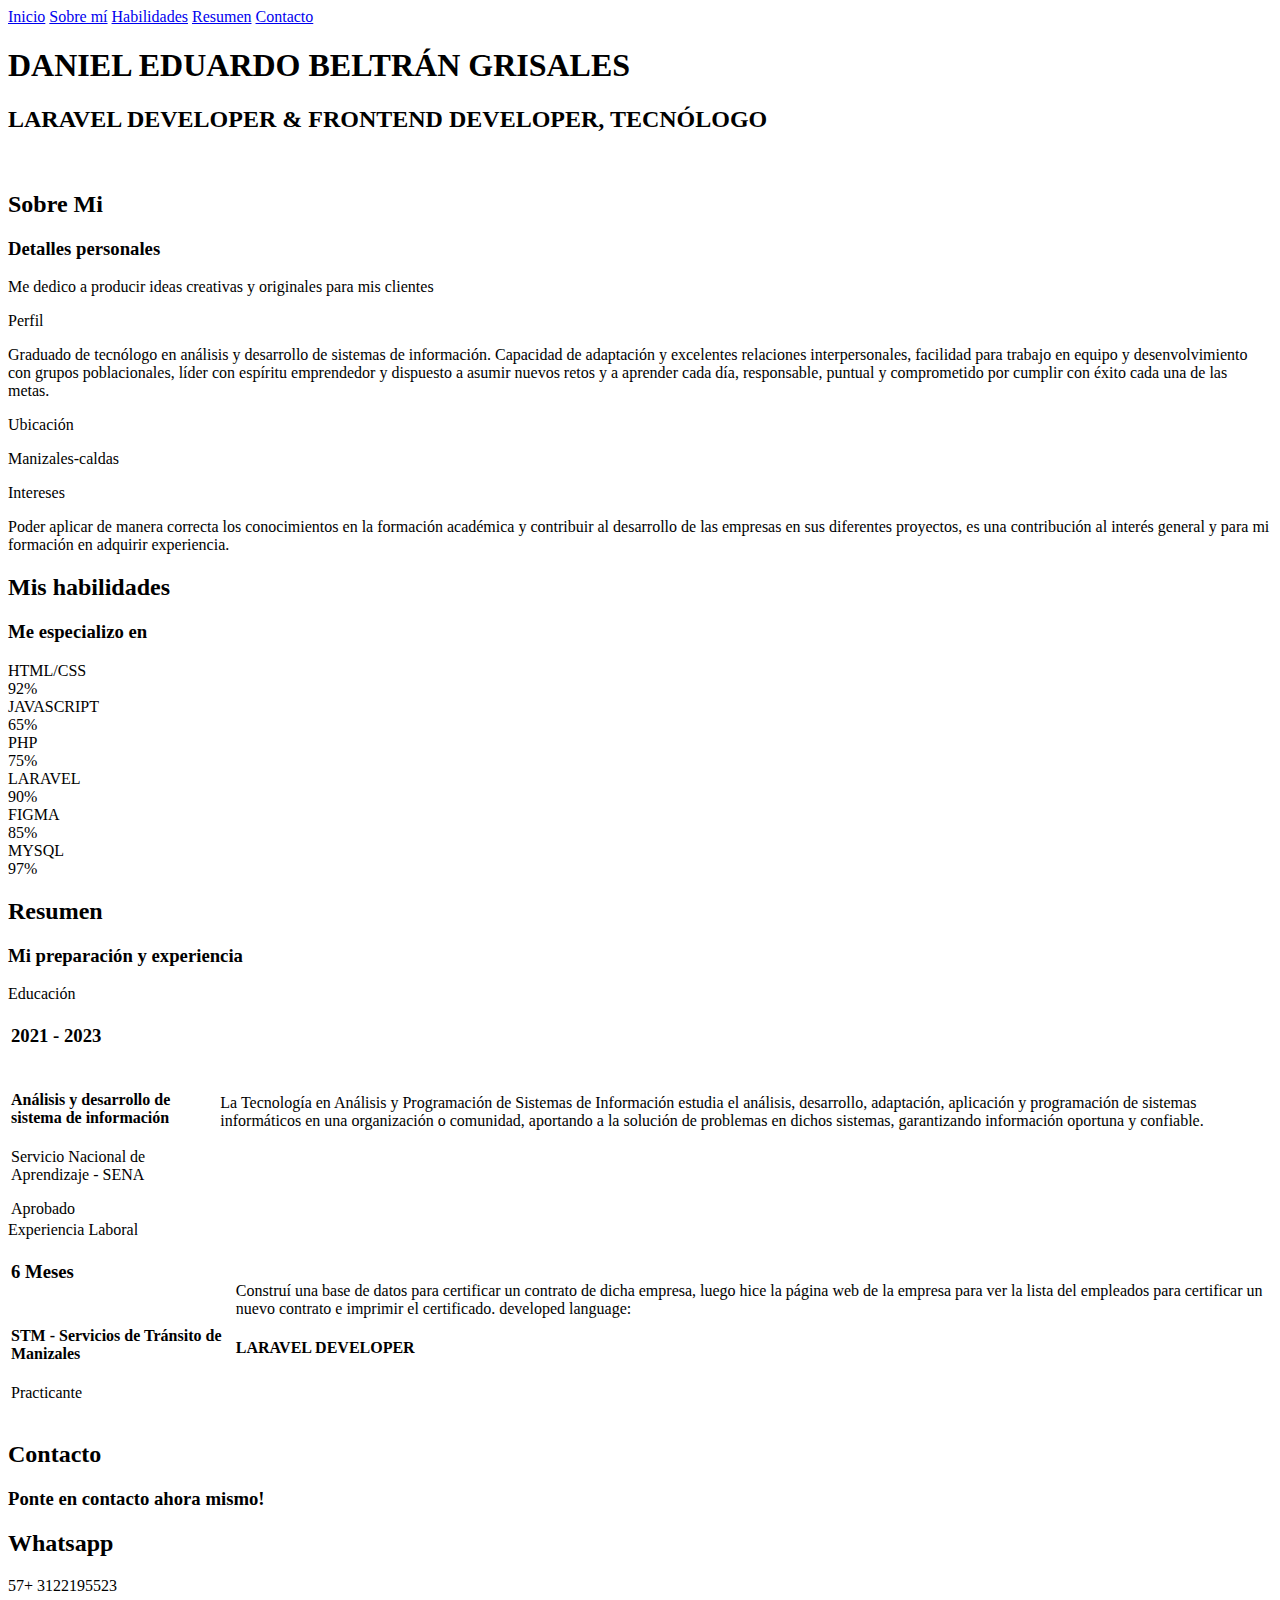
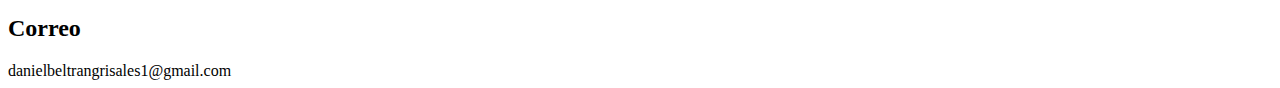
==== index.html @ 9d161347 "init commit" ====
<!DOCTYPE html>
<html lang="es">
<head>
    <meta charset="UTF-8">
    <meta http-equiv="X-UA-Compatible" content="IE=edge">
    <link rel="icon" type="image" href="https://w7.pngwing.com/pngs/399/620/png-transparent-laravel-hd-logo-thumbnail.png">
    <meta name="viewport" content="width=device-width, initial-scale=1.0">
    <link rel="stylesheet" href="https://cdnjs.cloudflare.com/ajax/libs/font-awesome/6.2.1/css/all.min.css" integrity="sha512-MV7K8+y+gLIBoVD59lQIYicR65iaqukzvf/nwasF0nqhPay5w/9lJmVM2hMDcnK1OnMGCdVK+iQrJ7lzPJQd1w==" crossorigin="anonymous" referrerpolicy="no-referrer" />
    <link rel="stylesheet" href="estilo.css">
    <title>CV DANIEL EDUARDO BELTRÁN GRISALES</title>
</head>
<body>
    <!-- SECCION INICIO -->
    <section class="inicio" id="inicio">
        <div class="contenido-seccion">
            <header>
                <div class="nav-bar" onclick="mostrarOcultarMenu()">
                    <i class="fa-solid fa-bars"></i>
                </div>
                <nav id="nav" class="nav">
                    <a href="#inicio">Inicio</a>
                    <a href="#sobremi">Sobre mí</a>
                    <a href="#habilidades">Habilidades</a>
                    <a href="#resumen">Resumen</a>
                    <a href="#contacto">Contacto</a>
                </nav>
                <div class="logo">
                    <i class="fa-brands fa-laravel"></i> 
                </div>
            </header>
            <div class="info">
                <h1>DANIEL EDUARDO BELTRÁN GRISALES</h1>
                <h2>LARAVEL DEVELOPER & FRONTEND DEVELOPER, TECNÓLOGO</h2>
                <div class="redes">
                    <a href="https://www.facebook.com/daniel.beltrangrisales.1"><i class="fa-brands fa-facebook-f"></i></a>
                    <a href="https://www.instagram.com/elbeltri99/"><i class="fa-brands fa-square-instagram"></i></a>
                    <a href="https://www.linkedin.com/in/daniel-eduardo-beltr%C3%A1n-grisales-151019298/"><i class="fa-brands fa-linkedin-in"></i></a>
                </div>
            </div>
            <div class="foto">
                <img src="img/foto-daniel.png" alt="">
            </div>
        </div>
    </section>

    <!-- SECCION SOBRE MI -->
    <section class="sobremi" id="sobremi">
        <div class="contenido-seccion">
            <h2 class="titulo-seccion">Sobre Mi</h2>
            <h3>Detalles personales</h3>

            <p class="especial">Me dedico a producir ideas creativas y originales para mis clientes</p>

            <div class="fila">
                <div class="col">
                    <i class="fa-solid fa-user"></i>
                    <span class="titulo-detalle">Perfil</span>
                    <p>Graduado de tecnólogo en análisis y desarrollo de sistemas de información.
                        Capacidad de adaptación y excelentes relaciones interpersonales, facilidad para trabajo en equipo y desenvolvimiento con grupos poblacionales, líder con espíritu emprendedor y dispuesto a asumir nuevos retos y a aprender cada día, responsable, puntual y comprometido por cumplir con éxito cada una de las metas.</p>
                </div>
                <div class="col">
                    <i class="fa-solid fa-location-dot"></i>
                    <span class="titulo-detalle">Ubicación</span>
                    <p>Manizales-caldas</p>
                </div>
                <div class="col">
                    <i class="fa-solid fa-flag"></i>
                    <span class="titulo-detalle">Intereses</span>
                    <p>Poder aplicar de manera correcta los conocimientos en la formación académica y contribuir al desarrollo de las empresas  en sus diferentes proyectos, es una contribución al interés general y para mi formación en adquirir experiencia.</p>
                </div> 
            </div>
        </div>
    </section>

    <!-- SECCION HABILIDADES -->
    <section class="habilidades" id="habilidades">
        <div class="contenido-seccion">
            <h2 class="titulo-seccion">Mis habilidades</h2>
            <h3>Me especializo en</h3>

            <div class="fila">
                <div class="col">
                    <span>HTML/CSS</span>
                    <div class="cont-barra">
                        <div class="barra" id="html">
                            <!-- mediante javascript luego genereremos 17 barritas con clase e -->
                            
                        </div>
                        <span>92%</span>
                    </div>
                </div>
                <div class="col">
                    <span>JAVASCRIPT</span>
                    <div class="cont-barra">
                        <div class="barra" id="javascript">
                            <!-- mediante javascript luego genereremos 17 barritas con clase e -->
                           
                        </div>
                        <span>65%</span>
                    </div>
                </div>
            </div>
            <div class="fila">
                <div class="col">
                    <span>PHP</span>
                    <div class="cont-barra">
                        <div class="barra" id="php">
                            <!-- mediante javascript luego genereremos 17 barritas con clase e -->
                           
                        </div>
                        <span>75%</span>
                    </div>
                </div>
                <div class="col">
                    <span>LARAVEL</span>
                    <div class="cont-barra">
                        <div class="barra" id="laravel">
                            <!-- mediante javascript luego genereremos 17 barritas con clase e -->
                           
                        </div>
                        <span>90%</span>
                    </div>
                </div>
            </div>
            <div class="fila">
                <div class="col">
                    <span>FIGMA</span>
                    <div class="cont-barra">
                        <div class="barra" id="figma">
                            <!-- mediante javascript luego genereremos 17 barritas con clase e -->
                           
                        </div>
                        <span>85%</span>
                    </div>
                </div>
                <div class="col">
                    <span>MYSQL</span>
                    <div class="cont-barra">
                        <div class="barra" id="mysql">
                            <!-- mediante javascript luego genereremos 17 barritas con clase e -->
                           
                        </div>
                        <span>97%</span>
                    </div>
                </div>
            </div>
        </div>
    </section>

    <!-- SECCION RESUMEN -->
    <section class="resumen" id="resumen">
        <div class="contenido-seccion">
            <h2 class="titulo-seccion">Resumen</h2>
            <h3>Mi preparación y experiencia</h3>
            <div class="info">
                <div class="col">
                    <span class="titulo">Educación</span>
                    <table>
                        <tr>
                            <td class="datos">
                                <h3>2021 - 2023</h3>
                            </td>
                            <td rowspan="2" class="descripcion">
                                La Tecnología en Análisis y Programación de Sistemas de Información estudia el análisis, desarrollo, adaptación, aplicación y programación de sistemas informáticos en una organización o comunidad, aportando a la solución de problemas en dichos sistemas, garantizando información oportuna y confiable.
                            </td>
                        </tr>
                        <tr>
                            <td>
                                <h4>Análisis y desarrollo de sistema de información</h4>
                                <p>Servicio Nacional de Aprendizaje - SENA</p>
                                <span class="promedio">Aprobado</span>
                            </td>
                        </tr>
                    </table>
                   
                </div>
                <div class="col">
                    <span class="titulo">Experiencia Laboral</span>
                    <table>
                        <tr>
                            <td class="datos">
                                <h3>6 Meses</h3>
                            </td>
                            <td rowspan="2" class="descripcion">
                                Construí una base de datos para certificar un contrato de dicha empresa, luego hice la página web de la empresa para ver la lista del empleados para certificar un nuevo contrato e imprimir el certificado. developed language:<h4>LARAVEL DEVELOPER</h4>
                            </td>
                        </tr>
                        <tr>
                            <td>
                                <h4>STM - Servicios de Tránsito de Manizales</h4>
                                <p>Practicante</p>
                               
                            </td>
                        </tr>
                    </table>
                  
                </div>
            </div>
        </div>
    </section>

    <!-- SECCION CONTACTO -->
    <section class="contacto" id="contacto">
        <div class="contenido-seccion">
            <h2 class="titulo-seccion">Contacto</h2>
            <h3>Ponte en contacto ahora mismo!</h3>

            <div class="fila">
                <div class="col">
                    <h2>
                        <i class="fa-brands fa-whatsapp"></i> Whatsapp
                    </h2>
                    <span class="info-contacto">57+ 3122195523</span>
                </div>
                <div class="col">
                    <h2>
                        <i class="fa-solid fa-envelope"></i> Correo
                    </h2>
                    <span class="info-contacto">danielbeltrangrisales1@gmail.com</span>
                </div>
               
            </div>
        </div>
    </section>

    <script src="funcion.js"></script>
</body>
</html>
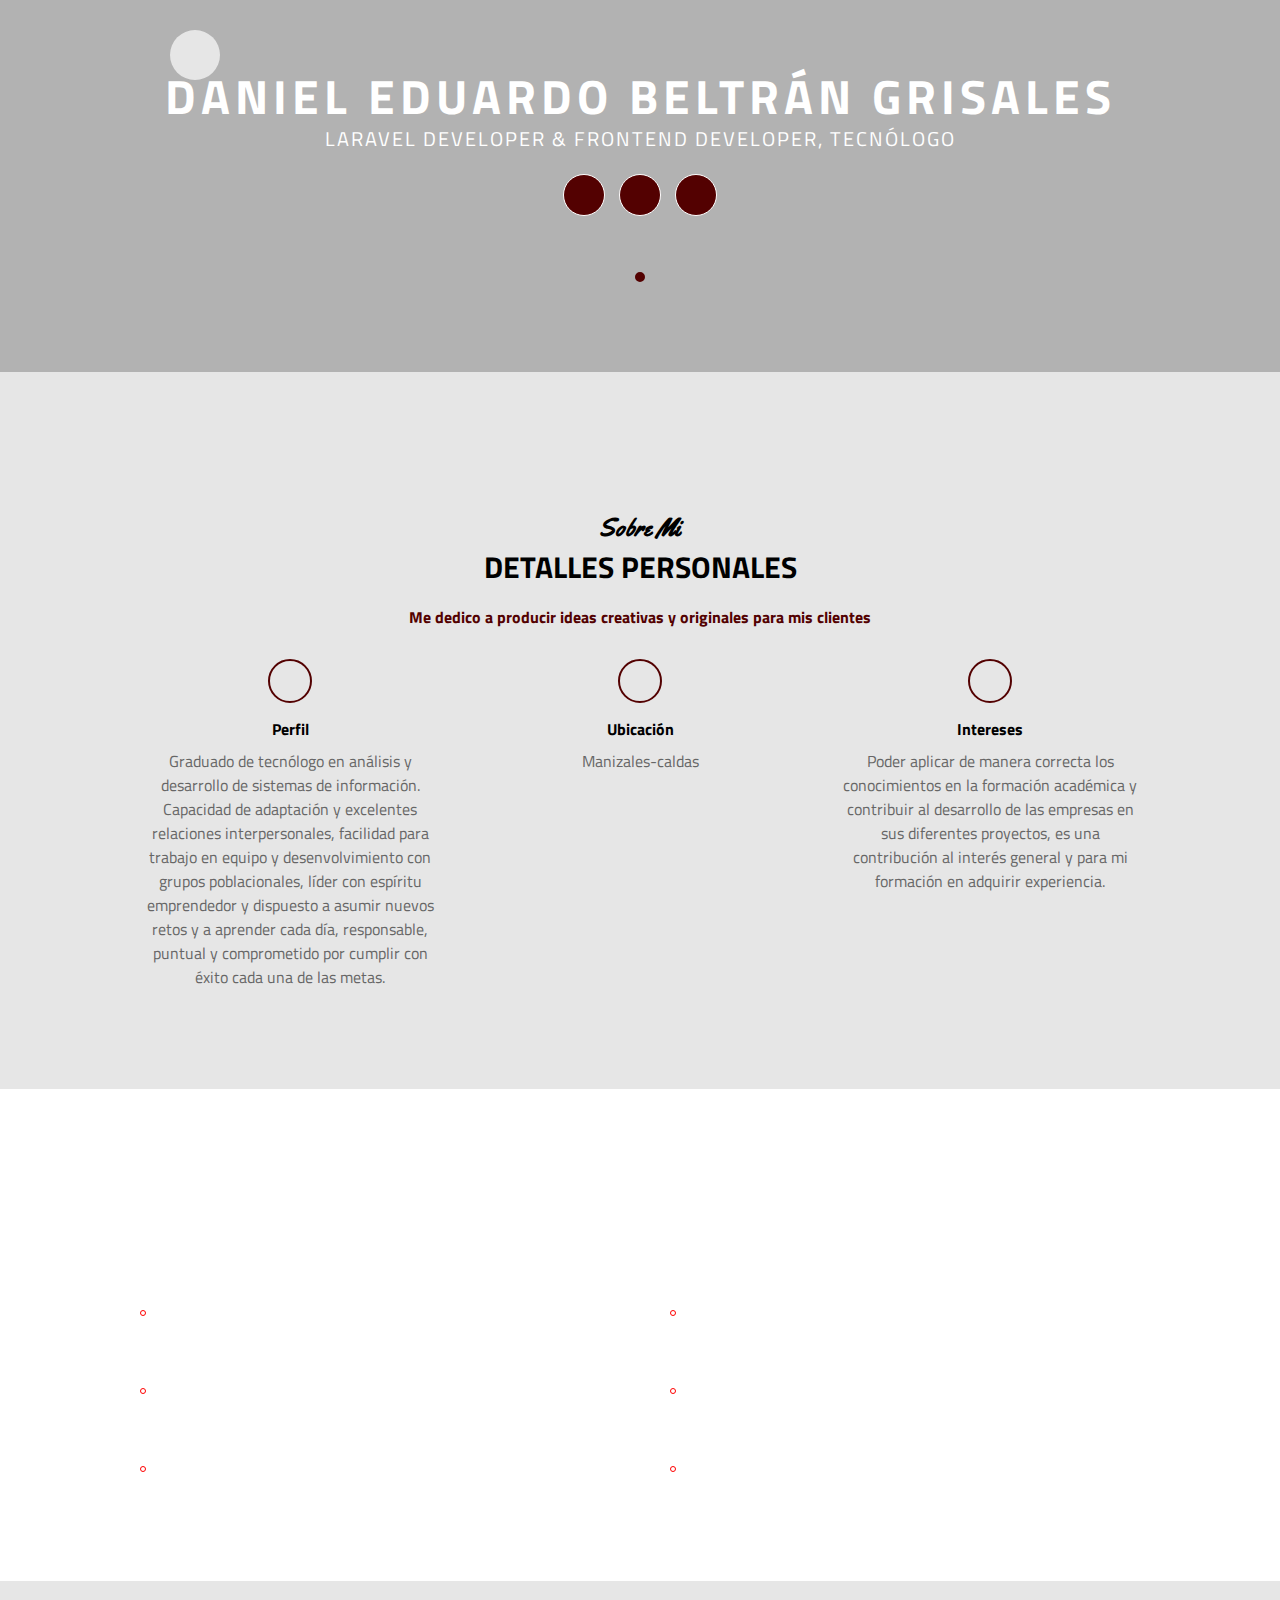
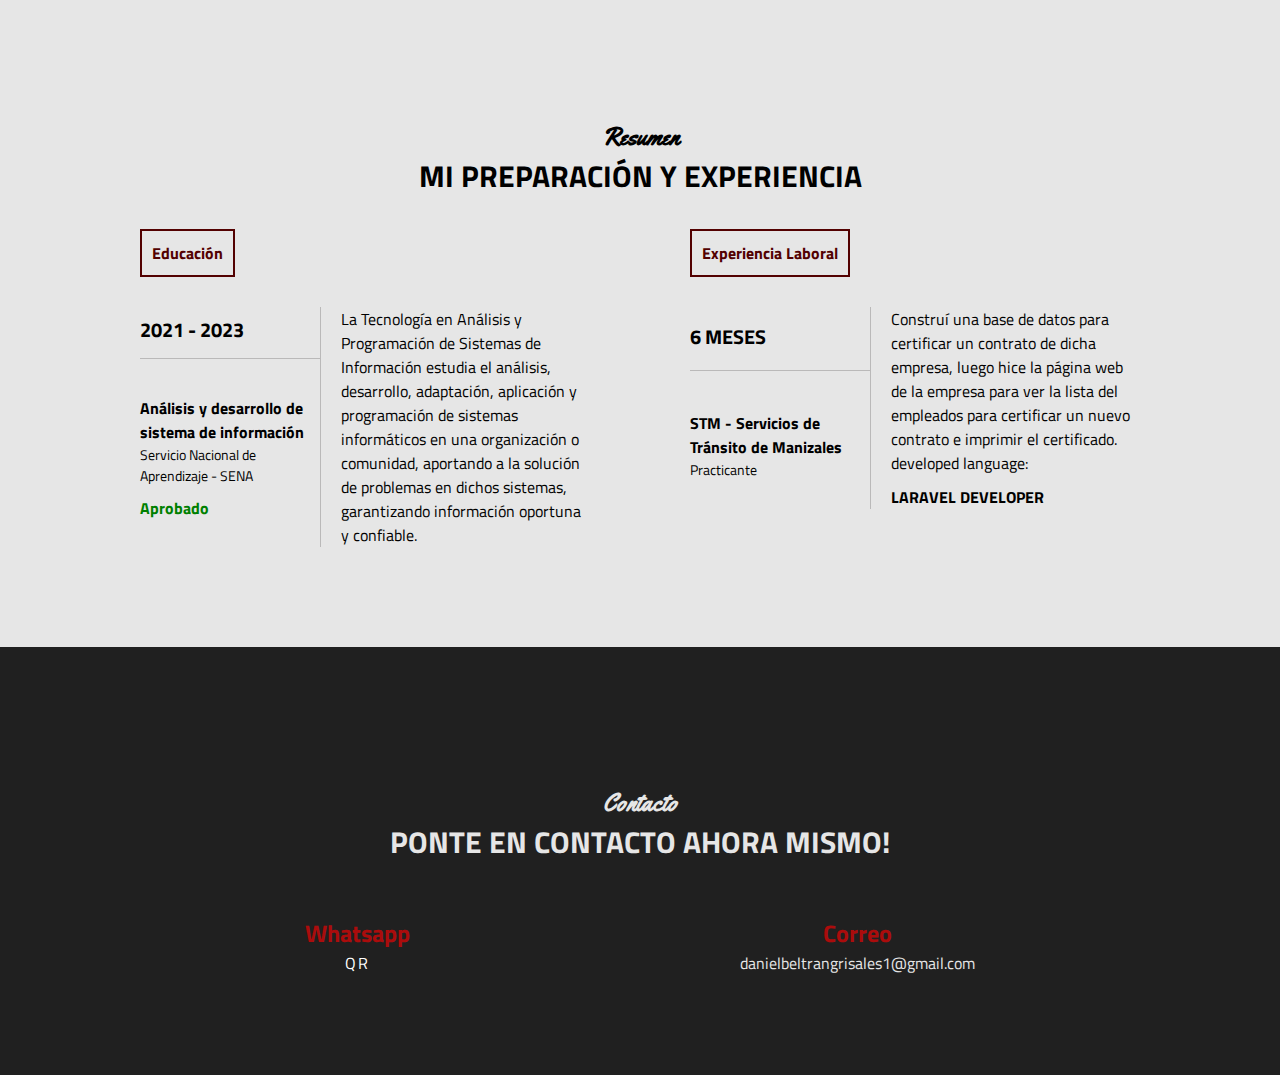
==== commit 83c65f4e: "FILES MODIFIELDS" ====
--- a/index.html
+++ b/index.html
@@ -210,7 +210,10 @@
                     <h2>
                         <i class="fa-brands fa-whatsapp"></i> Whatsapp
                     </h2>
-                    <span class="info-contacto">57+ 3122195523</span>
+                    <span class="info-contacto">
+                        <i class="fa-solid fa-right-to-bracket"></i>
+                        <a href="whatsapp.html" class="contactame">  QR</a>
+                    </span>
                 </div>
                 <div class="col">
                     <h2>
--- a/estilo.css
+++ b/estilo.css
@@ -0,0 +1,347 @@
+/* importamos las fuentes */
+@import url('https://fonts.googleapis.com/css2?family=Titillium+Web:wght@200;300;400;600;700&family=Yellowtail&display=swap');
+*{
+    font-family: "Titillium Web";
+    margin: 0;
+    padding: 0;
+}
+html{
+    scroll-behavior: smooth;
+}
+
+/* SECCION INICIO */
+.inicio{
+    background: linear-gradient(rgba(0,0,0,.3), rgba(0,0,0,.3)),
+    url("img/fondo.jpg");
+    background-size: cover;
+    background-position: center center;
+    color: #fff;
+}
+.inicio .contenido-seccion{
+    max-width: 1000px;
+    margin: auto;
+    text-align: center;
+    padding: 0 10px;
+}
+.inicio .contenido-seccion header{
+    padding: 30px;
+}
+/* menu lateral */
+.inicio .contenido-seccion header nav{
+    position: fixed;
+    margin-left: 60px;
+    background-color: #530101;
+    padding: 15px;
+    border-radius: 10px;
+    text-align: left;
+    z-index: 99;
+    display: none;
+}
+.inicio .contenido-seccion header nav a{
+    display: block;
+    color: #fff;
+    text-decoration: none;
+    margin-bottom: 10px;
+    font-weight: bold;
+}
+/* ****** */
+.inicio .contenido-seccion header .logo{
+    font-weight: bold;
+    font-size: 7.5rem;
+    color: #530101;
+    
+}
+
+.inicio .contenido-seccion header .nav-bar{
+    position: fixed;
+    background-color: #e6e6e6;
+    color: #530101;
+    font-size: 20px;
+    width: 50px;
+    height: 50px;
+    border-radius: 50%;
+    line-height: 50px;
+    cursor: pointer;
+    transition: .3s;
+}
+.inicio .contenido-seccion header .nav-bar:hover{
+    box-shadow: 0 0 35px;
+    color: #fff;
+    background-color: #530101;
+}
+.inicio .contenido-seccion .info{
+    padding-bottom: 130px;
+}
+.inicio .contenido-seccion .info h1{
+    font-size: 3rem;
+    letter-spacing: 5px;
+}
+.inicio .contenido-seccion .info h2{
+    font-weight: normal;
+    font-size: 20px;
+    margin-top: -10px;
+    letter-spacing: 2px;
+}
+.inicio .contenido-seccion .info .redes{
+    margin: 20px 0;
+}
+.inicio .contenido-seccion .info .redes a{
+    display: inline-block;
+    text-decoration: none;
+    background-color: #530101;
+    color: #fff;
+    border: 1px solid #fff;
+    border-radius: 50%;
+    width: 40px;
+    height: 40px;
+    line-height: 40px;
+    margin: 0 5px;
+    transition: .3s;
+}
+.inicio .contenido-seccion .info .redes a:hover{
+    color: #530101;
+    background-color: #fff;
+    box-shadow: 0 0 20px #fff;
+}
+.inicio .contenido-seccion .foto{
+    position: relative;
+}
+.inicio .contenido-seccion .foto img{
+    max-width: 200px;
+    border-radius: 50%;
+    border: 5px solid #530101;
+    position: absolute;
+    left: 50%;
+    top: -100px;
+    transform: translateX(-50%);
+}
+/* estilos generales */
+.titulo-seccion{
+    font-family: "Yellowtail";
+    font-size: 1.5rem;
+}
+/* SECCION SOBRE MI */
+.sobremi{
+    background-color: #e6e6e6;
+    padding: 140px 0 100px 0;
+    text-align: center;
+}
+.sobremi .contenido-seccion{
+    max-width: 1000px;
+    margin: auto;
+    padding: 0 10px;
+}
+.sobremi .contenido-seccion h3{
+    text-transform: uppercase;
+    font-size: 30px;
+}
+.sobremi .contenido-seccion .especial{
+    color: #530101;
+    font-weight: bold;
+    margin-top: 15px;
+}
+.sobremi .contenido-seccion p{
+    max-width: 700px;
+    margin: auto;
+    color: #666;
+}
+.sobremi .contenido-seccion .fila{
+    display: flex;
+    margin-top: 30px;
+    justify-content: space-between;
+}
+.sobremi .contenido-seccion .fila .col{
+    width: 30%;
+}
+.sobremi .contenido-seccion .fila .col i{
+    color: #530101;
+    display: inline-block;
+    width: 40px;
+    height: 40px;
+    border: 2px solid #530101;
+    line-height: 40px;
+    border-radius: 50%;
+}
+.sobremi .contenido-seccion .fila .col span{
+    display: block;
+    font-weight: bold;
+    margin: 8px 0;
+}
+/* SECCION HABILIDADES */
+.habilidades{
+    padding: 80px 0 100px 0;
+    text-align: center;
+    background: linear-gradient(rgba(0,0,0,.3), rgba(0,0,0,.3)),
+    url("img/habilidades.jpg");
+    background-size: cover;
+    background-attachment: fixed;
+    background-position: center center;
+    color: #fff;
+}
+.habilidades .contenido-seccion{
+    max-width: 1000px;
+    margin: auto;
+    padding: 0 10px;
+}
+.habilidades .contenido-seccion h3{
+    text-transform: uppercase;
+    font-size: 30px;
+}
+.habilidades .contenido-seccion .fila{
+    display: flex;
+    justify-content: space-between;
+    margin-top: 30px;
+}
+.habilidades .contenido-seccion .fila .col{
+    width: 47%;
+    text-align: left;
+}
+.habilidades .contenido-seccion .fila .col .cont-barra{
+    display: flex;
+    align-items: center;
+}
+.habilidades .contenido-seccion .barra{
+    display: flex;
+    border: 1px solid  red;
+    padding: 2px;
+    border-radius: 3px;
+    margin-right: 10px;
+}
+.habilidades .contenido-seccion .barra .e{
+    background-color: #363636;
+    width: 20px;
+    height: 30px;
+    margin-right: 2px;
+}
+/* SECCION RESUMEN */
+.resumen{
+    background-color: #e6e6e6;
+    padding: 140px 0 100px 0;
+    text-align: center;
+}
+.resumen .contenido-seccion{
+    max-width: 1000px;
+    margin: auto;
+    padding: 0 10px;
+}
+.resumen .contenido-seccion h3{
+    text-transform: uppercase;
+    font-size: 30px;
+}
+.resumen .contenido-seccion .info{
+    text-align: left;
+    display: flex;
+    justify-content: space-between;
+    margin-top: 30px;
+}
+.resumen .contenido-seccion .info .col{
+    width: 45%;
+}
+.resumen .contenido-seccion .info .col .titulo{
+    display: inline-block;
+    color: #530101;
+    font-weight: bold;
+    border: 2px solid #530101;
+    padding: 10px;
+
+}
+.resumen .contenido-seccion .info .col table{
+    margin-top: 30px;
+    border-collapse: collapse;
+}
+.resumen .contenido-seccion .info .col table .datos{
+    width: 40%;
+    border-bottom: 1px solid #bab9b9;
+}
+.resumen .contenido-seccion .info .col table h4{
+    margin-top: 10px;
+}
+.resumen .contenido-seccion .info .col table h3{
+    font-size: 20px;
+    margin-bottom: 5px;
+}
+.resumen .contenido-seccion .info .col table p{
+    font-size: 14px;
+}
+.resumen .contenido-seccion .info .col table .promedio{
+    display: block;
+    color: green;
+    margin-top: 10px;
+    font-weight: bold;
+}
+.resumen .contenido-seccion .info .col table .descripcion{
+    border-left: 1px solid #bab9b9;
+    padding-left: 20px;
+}
+/* SECCION CONTACTO */
+.contacto{
+    background-color: #202020;
+    padding: 140px 0 100px 0;
+    color: #e6e6e6;
+    text-align: center;
+}
+.contacto .contenido-seccion{
+    max-width: 1000px;
+    margin: auto;
+    padding: 0 10px;
+}
+.contacto .contenido-seccion h3{
+    text-transform: uppercase;
+    font-size: 30px;
+}
+.contacto .contenido-seccion .fila{
+    display: flex;
+    justify-content: space-around;
+}
+.contacto .contenido-seccion .fila .col{
+    margin-top: 50px;
+}
+.contacto .contenido-seccion .fila .col h2{
+    color: rgba(255, 0, 0, 0.635);
+}
+/* SECCION RESPONSIVE */
+@media screen and (max-width:800px){
+    .habilidades .contenido-seccion .fila{
+        display: block;
+    }
+    .habilidades .contenido-seccion .fila .col{
+        width: 100%;
+        text-align: center;
+    }
+    .habilidades .contenido-seccion .fila .col .cont-barra{
+        justify-content: center;
+    }
+    .sobremi .contenido-seccion .fila{
+        display: block;
+    }
+    .sobremi .contenido-seccion .fila .col{
+        width: 80%;
+        margin: auto;
+        margin-top: 20px;
+    }
+    .resumen .contenido-seccion .info{
+        display: block;
+    }
+    .resumen .contenido-seccion .info .col{
+        width: 90%;
+        margin: auto;
+    }
+    .resumen .contenido-seccion .info .col .titulo{
+        display: block;
+        text-align: center;
+    }
+    .resumen .contenido-seccion .info .col table{
+        margin-top: 10px;
+        margin-bottom: 30px;
+    }
+    .contacto .contenido-seccion .fila{
+        display: block;
+    }
+}
+
+.contactame{
+    color: #fff;
+    text-decoration: none;
+    letter-spacing: 2px;
+    
+}
